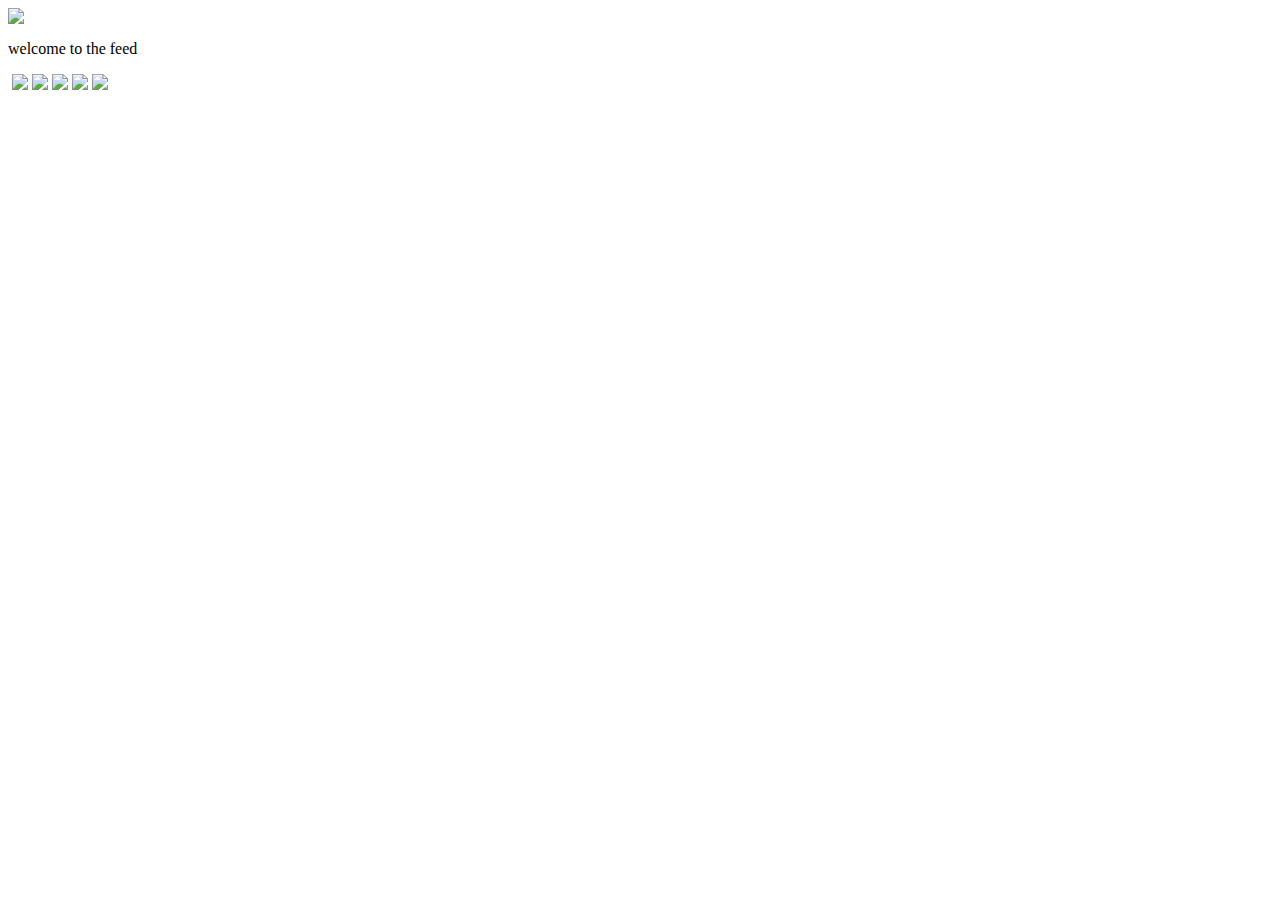
==== index.html @ 449b5819 "index" ====
<style>
      @import url('https://fonts.googleapis.com/css2?family=Italiana&display=swap');
</style><!DOCTYPE html>
<!--[if lt IE 7]>      <html class="no-js lt-ie9 lt-ie8 lt-ie7"> <![endif]-->
<!--[if IE 7]>         <html class="no-js lt-ie9 lt-ie8"> <![endif]-->
<!--[if IE 8]>         <html class="no-js lt-ie9"> <![endif]-->
<!--[if gt IE 8]>      <html class="no-js"> <!--<![endif]-->
<html>
    <head>
        <meta charset="utf-8">
        <meta http-equiv="X-UA-Compatible" content="IE=edge">
        <title>welcome to the feed!</title>
        <meta name="description" content="The Feed Website by Kailey Wilkens">
        <meta name="viewport" content="width=device-width, initial-scale=1">
        <link rel="stylesheet" href="css/style.css">
    </head>

    <body>
        <!--[if lt IE 7]>
            <p class="browsehappy">You are using an <strong>outdated</strong> browser. Please <a href="#">upgrade your browser</a> to improve your experience.</p>
        <![endif]-->
       <header>
        <div class="tray">
        <a href="thefeed.html"> 
        <img src="/kailey_thefeedmedia/lunchtray.gif">
       </a>
    </div>
       <p> welcome to the feed</p>
       </header>
       
<div class="food">
     <img class="apple"
    src="kailey_thefeedmedia/Apple_JE3_BE3.webp" alt="">
        
<img class="applecat" src="kailey_thefeedmedia/applecat.gif">
<img class="watermelon" src="kailey_thefeedmedia/watermelon.gif">
<img class="banana"
src="kailey_thefeedmedia/banana.webp">
<img class="forknknife"
src="kailey_thefeedmedia/fork-and-knife-png-1.png">
<img class="cake"
src="kailey_thefeedmedia/cake.gif">
      </div>
    </body>
</html>
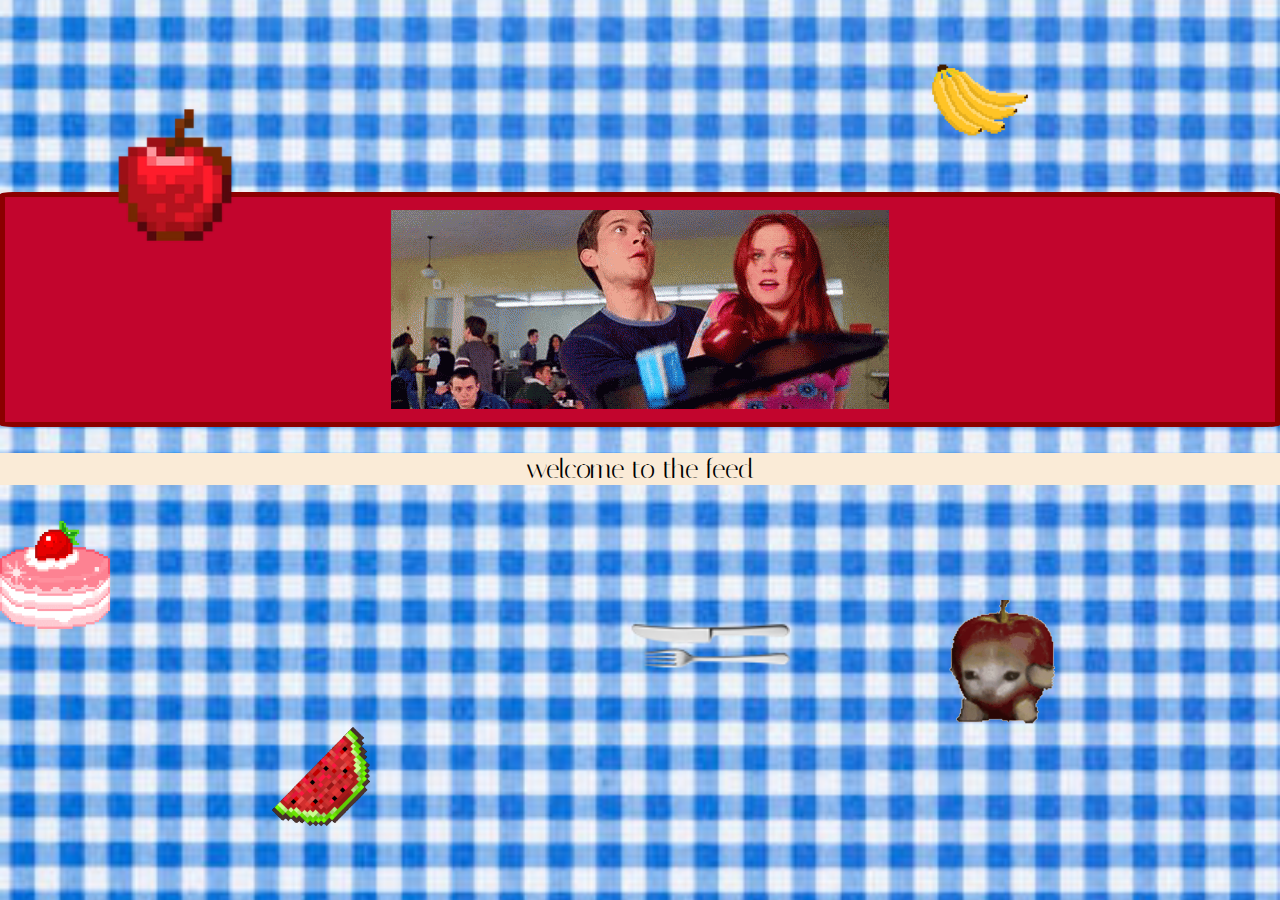
==== commit 1641fc5f: "Update index.html" ====
--- a/index.html
+++ b/index.html
@@ -22,7 +22,7 @@
        <header>
         <div class="tray">
         <a href="thefeed.html"> 
-        <img src="/kailey_thefeedmedia/lunchtray.gif">
+        <img src="kailey_thefeedmedia/lunchtray.gif">
        </a>
     </div>
        <p> welcome to the feed</p>
@@ -42,4 +42,4 @@
 src="kailey_thefeedmedia/cake.gif">
       </div>
     </body>
-</html>+</html>
--- a/css/style.css
+++ b/css/style.css
@@ -0,0 +1,220 @@
+@import url(https://www.istockphoto.com/search/2/image-film?phrase=blue+gingham);
+
+
+
+body{
+    background-image: url('../kailey_thefeedmedia/bluegingham.jpg');
+    background-size: cover;
+    background-position: center;
+    background-attachment: fixed;
+    margin: 0 auto;
+    max-width: 100%;
+   
+}
+
+header {
+    text-align: center;
+    margin-top: 15%;
+    right: 15%;
+}
+
+
+
+
+nav {
+background-color: antiquewhite;
+border: 4px solid black;
+max-width: 25%;
+padding: 3%;
+height: 100vh;
+position: fixed;
+top: 0px;
+left: 0px;
+}
+
+nav img:hover {
+background-color: blue;
+
+}
+
+h1{
+color: rgb(0, 0, 0);
+font-size: 20pt;
+font-family: "Tangerine", cursive;
+font-weight: 400;
+font-style: normal;
+
+
+  }
+
+
+
+h2{
+color: white;
+font-family: "Italiana", sans-serif;
+    font-weight: 400;
+    font-style: normal;
+
+}
+
+h3 {
+color: rgb(0, 0, 0);
+font-size: 40pt;
+font-family: "Tangerine", cursive;
+font-weight: 400;
+font-style: normal;
+}
+
+main {
+max-width: 65%;
+margin-left: 30%;
+padding: 3%;
+display: flex;
+flex-direction: column;
+justify-content: space-around;
+align-items: center;
+}
+
+section{
+    border: 1px solid white;
+    text-align: center;
+    width: 60%;
+    margin: 5%;
+    padding: 3%;
+    background-color: rgb(231, 223, 213);
+}
+
+section img{
+    padding: 10%;
+    border: 5px solid darkred;
+    background-color: rgb(194,5,45);
+    border-radius: 7%;
+    
+}
+
+section img:hover{
+    transform: scale(1.1);
+}
+
+a{
+    text-decoration: none;
+}
+
+a:hover{
+    opacity: .7;
+
+}
+footer {
+text-align: right;
+padding: 3%;
+color: rgb(0, 0, 0);
+
+}
+
+footer h1{
+    background-color: bisque;
+    width: 15%;
+    text-align: right;
+    margin-left: 82%;
+    font-family: "Tangerine", cursive;
+        font-weight: 400;
+        font-style: normal;
+
+        font-size: 36pt;
+        padding: 1%;
+
+}
+
+.tangerine-regular {
+    font-family: "Tangerine", cursive;
+    font-weight: 400;
+    font-style: normal;
+  }
+
+  
+caption{
+    background-color: beige;
+}
+
+#friends {
+    border: 1px;
+    text-align: center;
+    padding: 2%;
+    font-family: "Tangerine", cursive;
+        font-weight: 400;
+        font-style: normal;
+
+        font-size: 17pt;
+}
+p{
+    color: rgb(0, 0, 0);
+    font-family: "Italiana", sans-serif;
+    font-weight: 400;
+    font-style: normal;
+    font-size: 20pt;
+    background-color: antiquewhite;
+}
+
+.tangerine-regular {
+    font-family: "Tangerine", cursive;
+    font-weight: 400;
+    font-style: normal;
+  }
+
+  
+caption{
+    background-color: white;
+}
+
+.cake {
+    width: 110px;
+    top: 50px;
+    left: 600px;
+}
+
+.apple {
+    position: absolute;
+    width: 150px;
+    top: 100px;
+    left: 100px;
+}
+
+.applecat {
+    position: absolute;
+    bottom: 150;
+    right: 200;
+    width: 150px;
+}
+
+.watermelon {
+    position: absolute;
+    bottom: 50px;
+    width: 150px;
+    left: 250px;
+}
+
+.banana {
+    position: absolute;
+    right: 250px;
+    top: 50px;
+    width: 100px;
+}
+
+.forknknife{
+    position: absolute;
+    bottom: 175px;
+    left: 630px;
+    width: 160px;
+}
+
+.tray {
+    padding: 1%;
+    border: 5px solid darkred;
+    background-color: rgb(194,5,45);
+    border-radius: 1%;
+}
+
+.trish {
+    align-items: center;
+    background-color: bisque;
+}